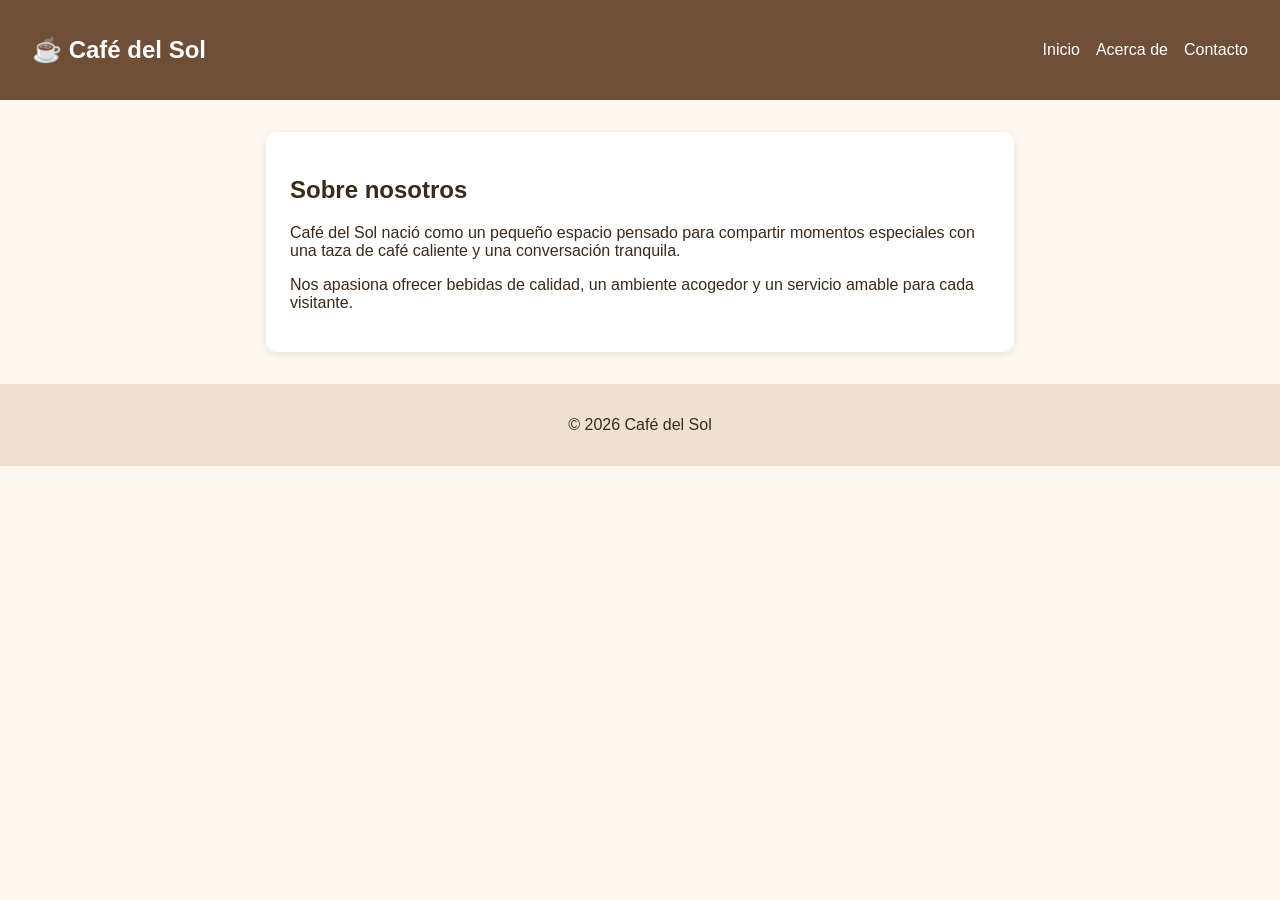
==== about.html @ 29ec3001 "Subir pagina web simple" ====
<!DOCTYPE html>
<html lang="es">
  <head>
    <meta charset="UTF-8" />
    <meta name="viewport" content="width=device-width, initial-scale=1.0" />
    <title>Acerca de Café del Sol</title>
    <link rel="stylesheet" href="styles.css" />
  </head>
  <body>
    <header>
      <nav class="navbar">
        <h1>☕ Café del Sol</h1>
        <ul>
          <li><a href="index.html">Inicio</a></li>
          <li><a href="about.html">Acerca de</a></li>
          <li><a href="contact.html">Contacto</a></li>
        </ul>
      </nav>
    </header>

    <main class="page-content">
      <h2>Sobre nosotros</h2>
      <p>Café del Sol nació como un pequeño espacio pensado para compartir momentos especiales con una taza de café caliente y una conversación tranquila.</p>
      <p>Nos apasiona ofrecer bebidas de calidad, un ambiente acogedor y un servicio amable para cada visitante.</p>
    </main>

    <footer>
      <p>© 2026 Café del Sol</p>
    </footer>
  </body>
</html>
---- styles.css ----
body {
  margin: 0;
  font-family: Arial, sans-serif;
  background: #fef8f1;
  color: #3a2a1a;
}

header {
  background: #6f4e37;
  color: white;
}

.navbar {
  display: flex;
  justify-content: space-between;
  align-items: center;
  padding: 1rem 2rem;
}

.navbar ul {
  list-style: none;
  display: flex;
  gap: 1rem;
}

.navbar a {
  color: white;
  text-decoration: none;
}

.hero {
  background: linear-gradient(rgba(0, 0, 0, 0.4), rgba(0, 0, 0, 0.4)), url('https://images.unsplash.com/photo-1495474472287-4d71bcdd2085?auto=format&fit=crop&w=1200&q=80');
  background-size: cover;
  background-position: center;
  color: white;
  padding: 5rem 2rem;
  text-align: center;
}

.btn {
  display: inline-block;
  margin-top: 1rem;
  padding: 0.8rem 1.2rem;
  background: #c97a42;
  color: white;
  text-decoration: none;
  border-radius: 6px;
}

.cards {
  display: grid;
  grid-template-columns: repeat(auto-fit, minmax(220px, 1fr));
  gap: 1rem;
  padding: 2rem;
}

.card,
.page-content {
  background: white;
  padding: 1.5rem;
  border-radius: 10px;
  box-shadow: 0 2px 8px rgba(0, 0, 0, 0.1);
}

.page-content {
  max-width: 700px;
  margin: 2rem auto;
}

.contact-form {
  display: flex;
  flex-direction: column;
  gap: 0.8rem;
}

.contact-form input,
.contact-form textarea,
.contact-form button {
  padding: 0.8rem;
  border: 1px solid #ccc;
  border-radius: 6px;
}

.contact-form button {
  background: #6f4e37;
  color: white;
  cursor: pointer;
}

footer {
  text-align: center;
  padding: 1rem;
  background: #f0e0cf;
}
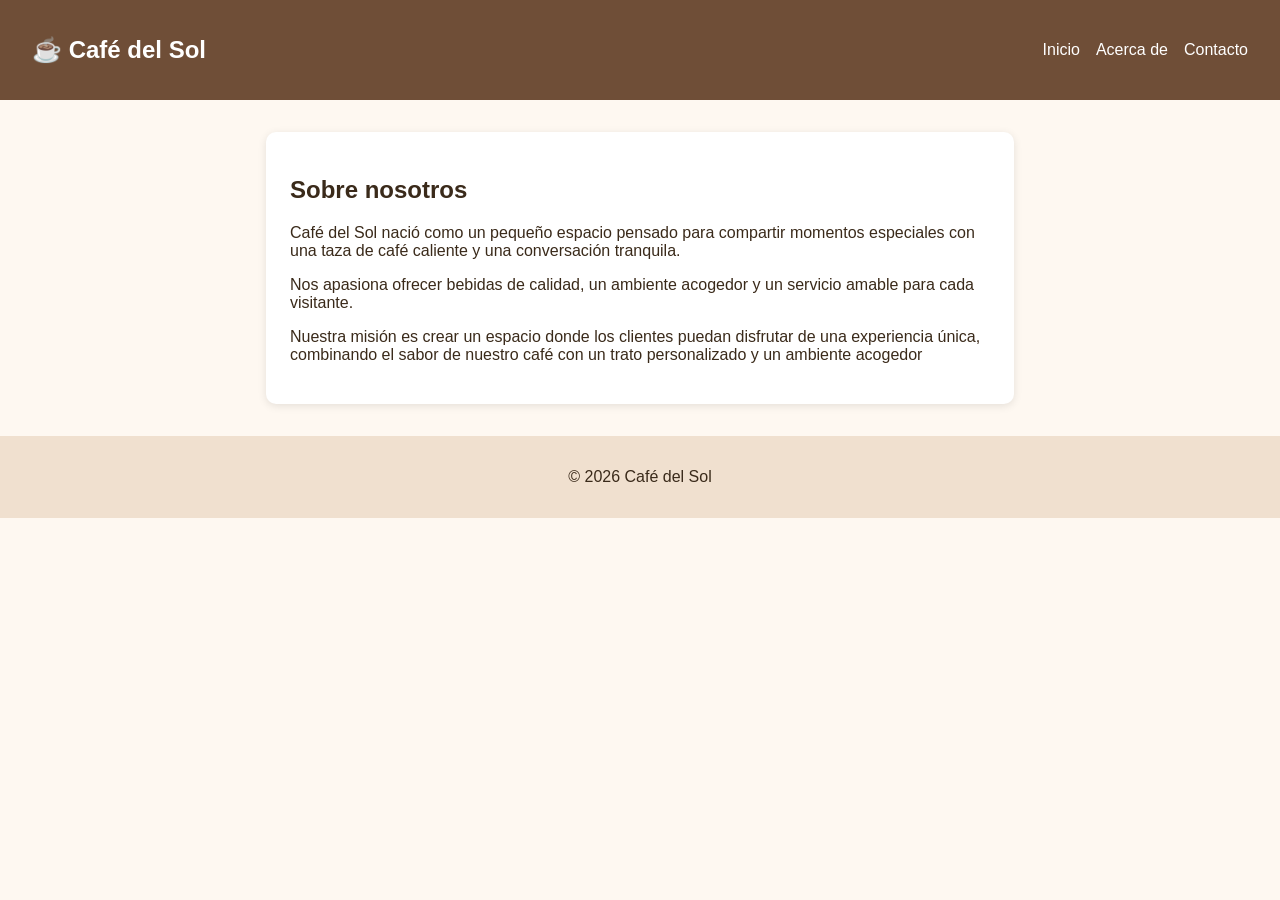
==== commit dbb558d9: "se actualizo el archivo about.html" ====
--- a/about.html
+++ b/about.html
@@ -22,6 +22,8 @@
       <h2>Sobre nosotros</h2>
       <p>Café del Sol nació como un pequeño espacio pensado para compartir momentos especiales con una taza de café caliente y una conversación tranquila.</p>
       <p>Nos apasiona ofrecer bebidas de calidad, un ambiente acogedor y un servicio amable para cada visitante.</p>
+    <p>Nuestra misión es crear un espacio donde los clientes puedan disfrutar de una experiencia única, combinando el sabor de nuestro café con un trato personalizado y un ambiente acogedor</p>
+
     </main>
 
     <footer>
